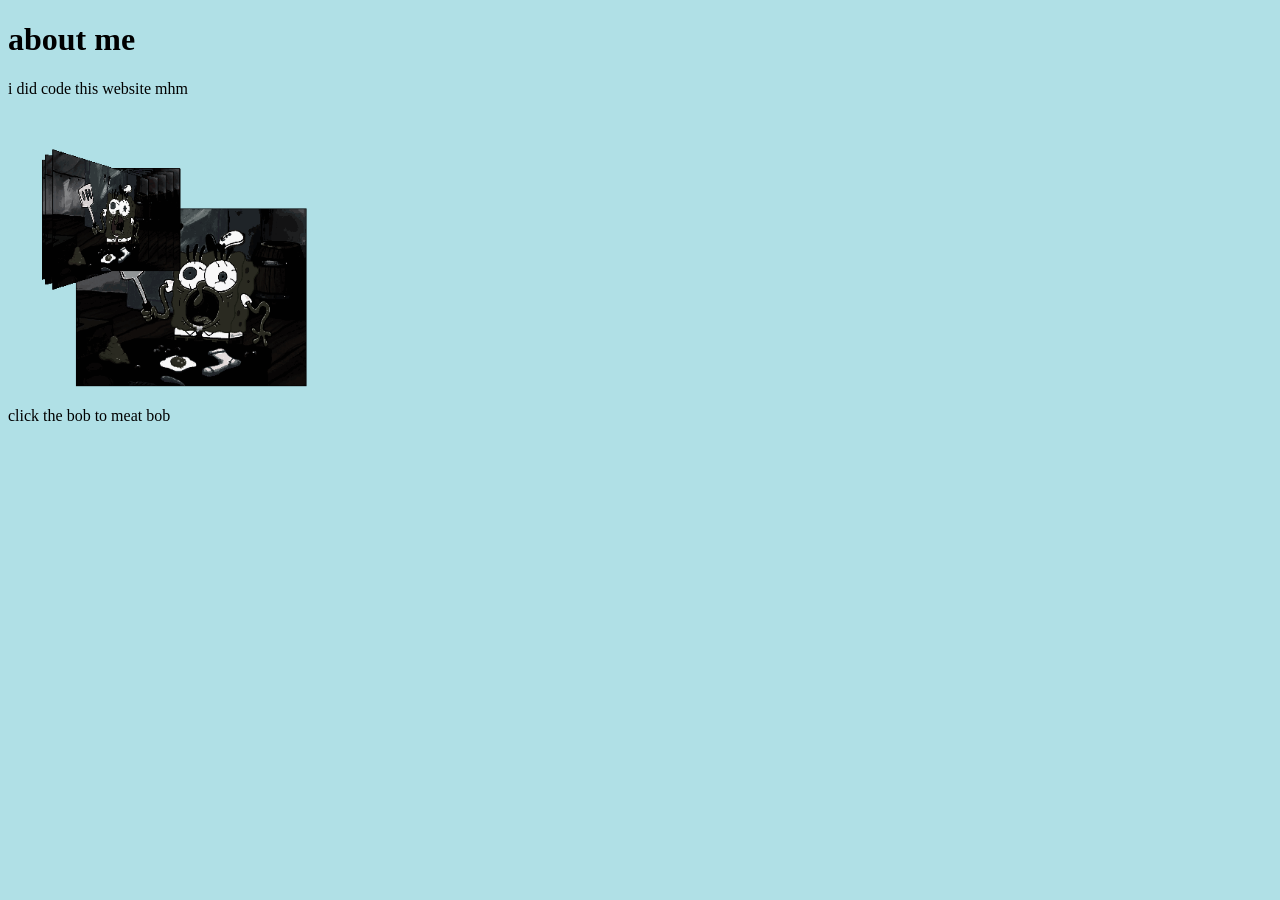
==== about.html @ 8ebae493 "Update about.html" ====
<!DOCTYPE html>
<html lang="en">
    
<head>
    <meta charset="UTF-8">
    <meta name="viewport" content="width=device-width, initial-scale=1.0">
    <title>#about</title>
    <link rel="icon" type="image/x-icon" href="images/nene.ico">
</head>

<body style="background-color:powderblue;">
    <h1>about me</h1>
    <p>i did code this website mhm</p>

    <!-- Clickable GIF linking to the cat page -->
    <a href="darkbobby.html">
<img src="images/darkbobby.gif" alt="misery" width="300">
    </a>

    <p>click the bob to meat bob</p>
</body>

</html>
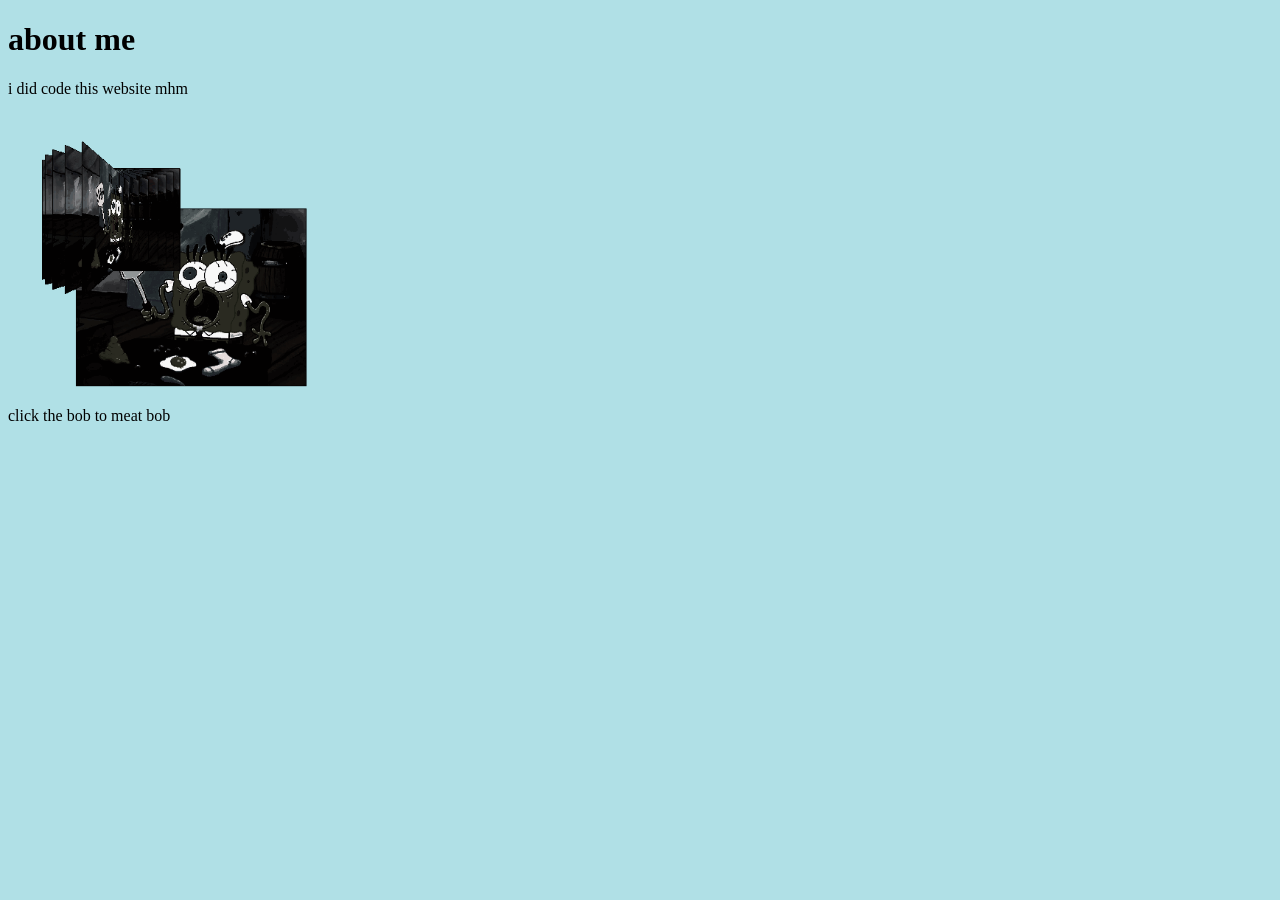
==== commit 15dd62f5: "Update about.html" ====
--- a/about.html
+++ b/about.html
@@ -18,6 +18,20 @@
     </a>
 
     <p>click the bob to meat bob</p>
+
+            <!-- BACKGROUND MUSIC -->
+    <audio id="backgroundMusic" loop>
+        <source src="audio/where-are-we-going.mp3" type="audio/mpeg">
+    </audio>
+
+    <script>
+        const music = document.getElementById("backgroundMusic");
+        music.volume = 0.35;
+
+        document.addEventListener("click", function() {
+            music.play();
+        }, { once: true });
+    </script>
 </body>
 
 </html>
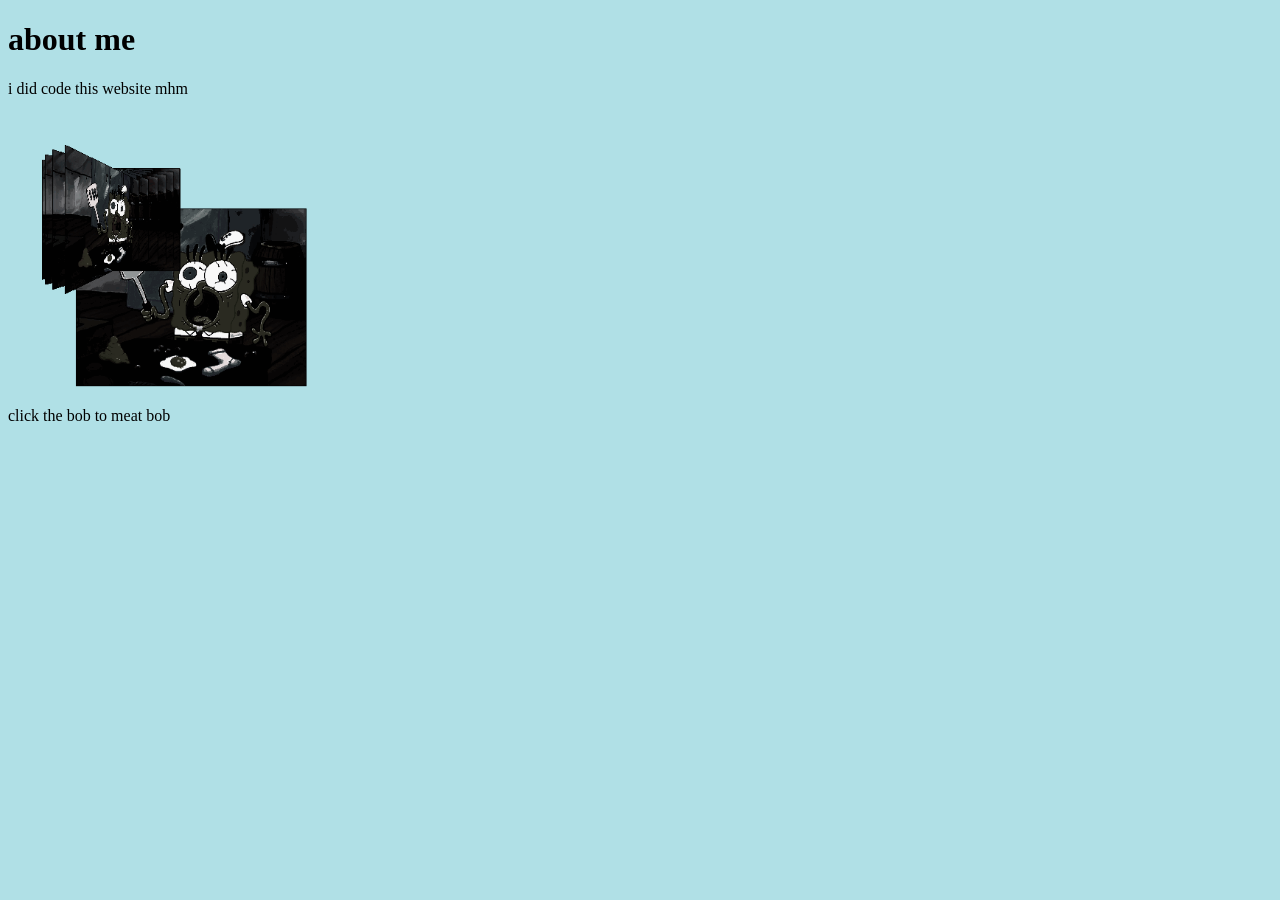
==== commit 2812f772: "Update about.html" ====
--- a/about.html
+++ b/about.html
@@ -21,12 +21,12 @@
 
             <!-- BACKGROUND MUSIC -->
     <audio id="backgroundMusic" loop>
-        <source src="audio/where-are-we-going.mp3" type="audio/mpeg">
+        <source src="audio/misery.mp3" type="audio/mpeg">
     </audio>
 
     <script>
         const music = document.getElementById("backgroundMusic");
-        music.volume = 0.35;
+        music.volume = 0.25;
 
         document.addEventListener("click", function() {
             music.play();
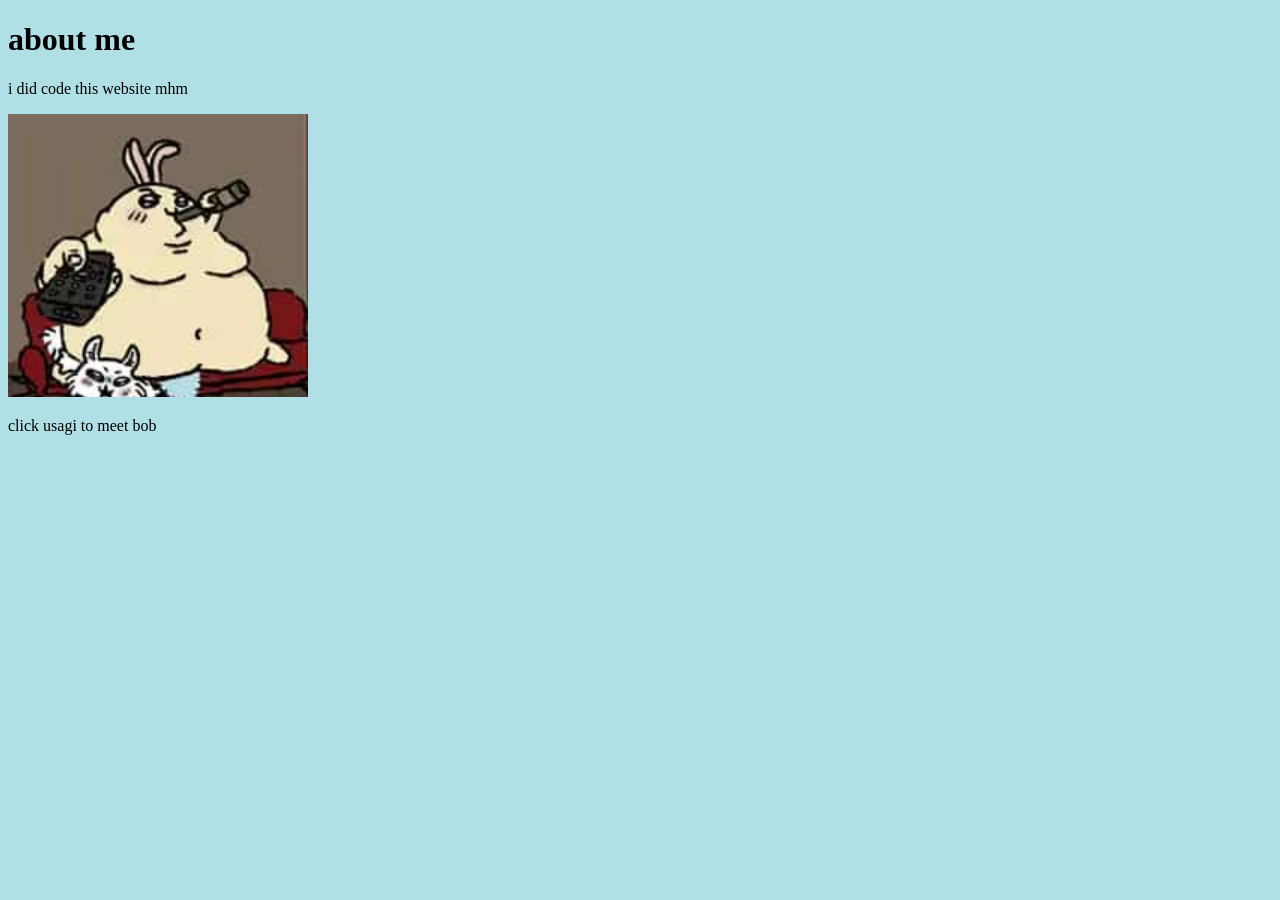
==== commit 87918b38: "Update about.html" ====
--- a/about.html
+++ b/about.html
@@ -14,10 +14,10 @@
 
     <!-- Clickable GIF linking to the cat page -->
     <a href="darkbobby.html">
-<img src="images/darkbobby.gif" alt="misery" width="300">
+<img src="images/usagi.jpg" alt="misery" width="300">
     </a>
 
-    <p>click the bob to meat bob</p>
+    <p>click usagi to meet bob</p>
 
             <!-- BACKGROUND MUSIC -->
     <audio id="backgroundMusic" loop>
